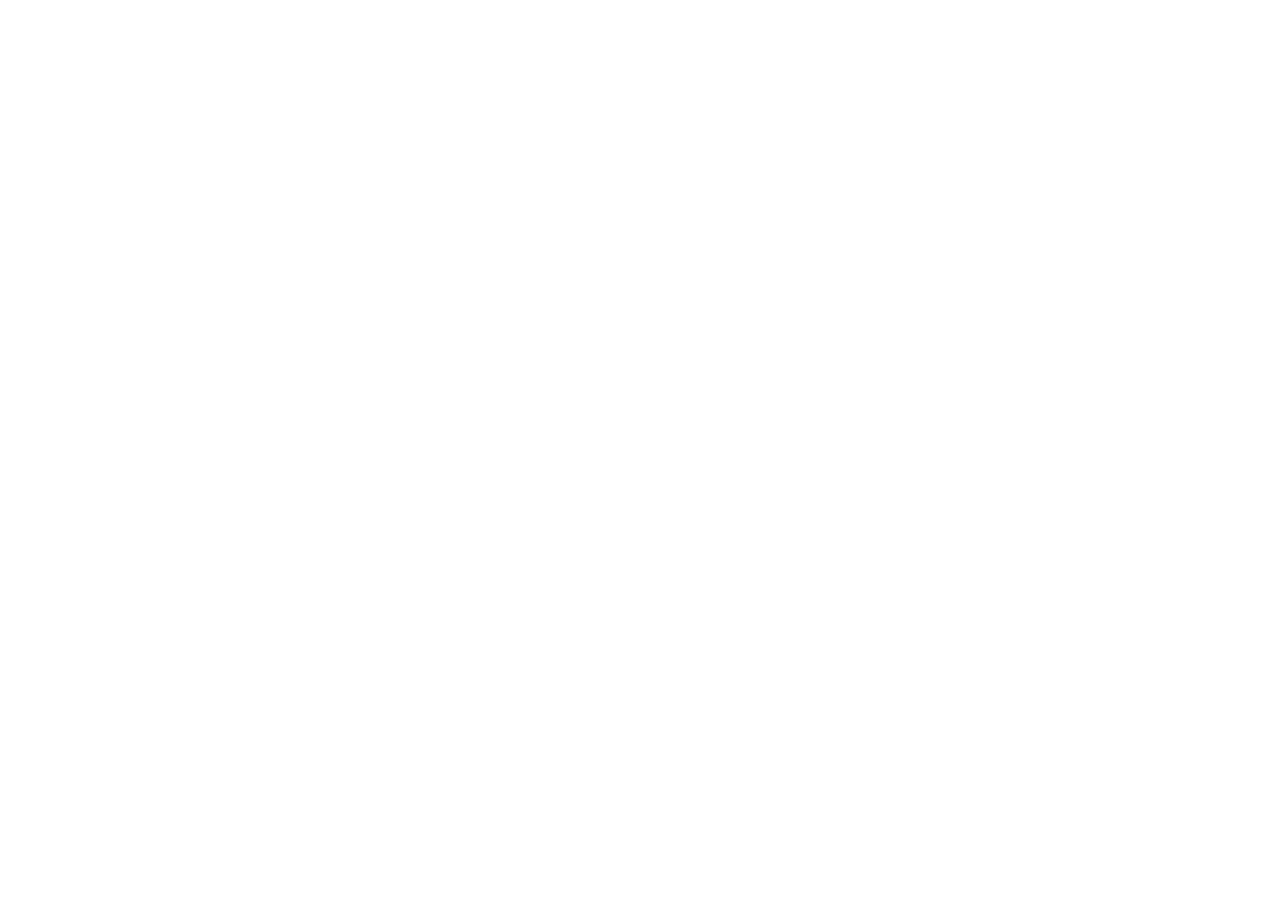
==== index.html @ 87524d26 "initialized tools" ====
<!DOCTYPE html>
<html lang="en">
<head>
    <meta charset="UTF-8">
    <meta name="viewport" content="width=device-width, initial-scale=1.0">
    <meta http-equiv="X-UA-Compatible" content="ie=edge">
    <title>Document</title>
</head>
<body>
    
</body>
</html>
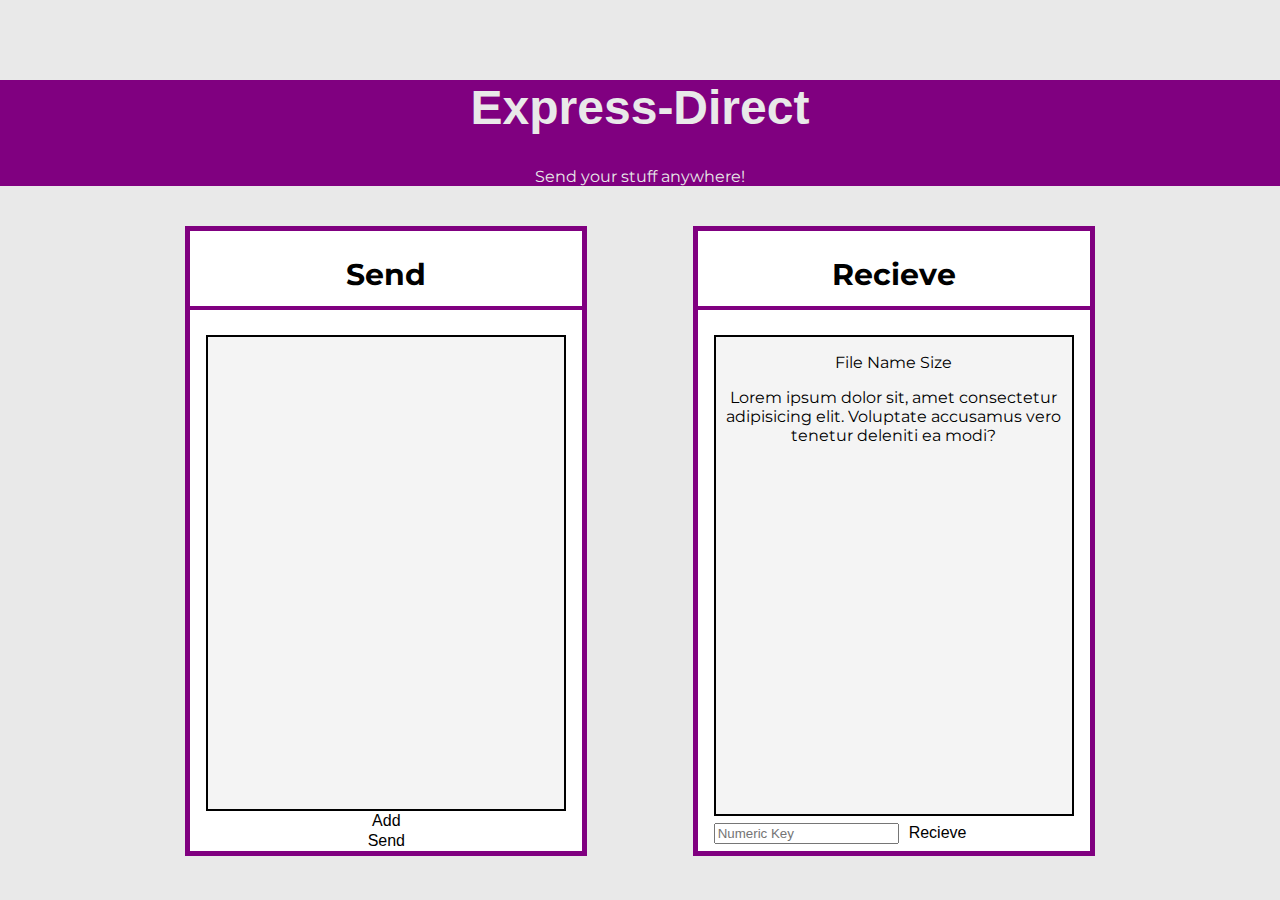
==== commit 175296f0: "most UI elements done. Need to make fix buttons and resizing." ====
--- a/index.html
+++ b/index.html
@@ -4,9 +4,56 @@
     <meta charset="UTF-8">
     <meta name="viewport" content="width=device-width, initial-scale=1.0">
     <meta http-equiv="X-UA-Compatible" content="ie=edge">
-    <title>Document</title>
+    <title>Express-Direct</title>
+    <link rel="shortcut icon" href="images/icon.png" type="image/x-icon">
+    <link rel="stylesheet" href="css/master.css">
+    <link href="https://fonts.googleapis.com/css?family=Montserrat&display=swap" rel="stylesheet"> 
+
 </head>
 <body>
+    <nav></nav>
     
+    <section class="mainContent">
+        
+        <header>
+            <h1>Express-Direct</h1>
+            <caption id="productCaption">Send your stuff anywhere!</caption>
+        </header>
+        <main class="flexBox">
+
+            <div class="subFlexBox" id="item">
+                <h2 class="titles">Send</h2>
+                <div class="fileArea">
+                    
+                </div>
+                <div class="buttonContainer">
+                    <button class="sendButtons" type="button">Add</button>
+                    
+                    <button class="sendButtons" type="button">Send</button>
+                </div>
+            </div>
+                
+            <div class="subFlexBox" id="item">
+                <h2 class="titles">Recieve</h2>
+
+                <div class="fileArea">
+                    <p><span>File Name</span> <span>Size</span></p>
+                    <p>Lorem ipsum dolor sit, amet consectetur adipisicing elit. Voluptate accusamus vero tenetur deleniti ea modi?</p>
+                </div>
+            
+                
+                <div class="buttonContainer" id="recieveContainer">
+                    <input class="buttonContainer"  type="text" name="value" placeholder="Numeric Key">
+                    <button class="recieveButtons" type="button">Recieve</button>
+                    
+                </div>
+                
+            </div>
+        </main>
+    </section>
+
+    <section class="banner">
+
+    </section>
 </body>
 </html>--- a/css/master.css
+++ b/css/master.css
@@ -0,0 +1,104 @@
+body{
+    width: 100%;
+    margin: 0 auto;
+    padding: 0;
+    background-color: white;
+    font-family: 'Montserrat', sans-serif;
+    font-weight: 400;
+    background-color: rgb(233, 233, 233);
+}
+
+header{
+    background-color: purple;
+    color: rgb(233, 233, 233);
+}
+
+header h1{
+    font-family: 'Lucida Sans', 'Lucida Sans Regular', 'Lucida Grande', 'Lucida Sans Unicode', Geneva, Verdana, sans-serif;
+    font-size: 48px;
+}
+
+.mainContent{
+    text-align: center;
+    align-content: center;
+    margin: 3rem 0;
+    height: 80vh;
+}
+
+.mainContent main{
+    /* border: 2px solid coral; */
+    margin: 5rem;
+    margin-top: 2.5rem; 
+    height: 70vh;
+    width: inherit;
+}
+.flexBox{
+    display: flex;
+    flex-direction: row;
+    justify-content: space-evenly;
+}
+
+.subFlexBox{
+    display: flex;
+    flex-direction: column;
+}
+
+#item{
+    border: 5px solid purple;
+    background-color: white;
+    flex: 0 1 35%; 
+}
+
+.titles{
+    border-bottom: 4px solid purple;
+    text-align: center;
+    font: bold;
+    font-size: 30px;
+    flex: 0 0 8%;
+}
+
+.fileArea{
+    flex: 1 1 80;
+    background-color:rgba(226, 226, 226, 0.39);
+    height: 53vh;
+    margin: 0 1em;
+    padding: 0;
+    border: 2px solid black;
+}
+
+.buttonContainer{
+    margin: auto;
+    
+}
+
+.sendButtons{
+    background-image: url();
+    background: none;
+    background-repeat: no-repeat;
+    background-position: 50% 50%;
+    border: none;
+    margin: 0 6em 0 6em;
+    font-size: 16px;
+}
+
+#recieveContainer{
+    text-align: right;
+    margin-left: 1em; 
+    
+    
+}
+.recieveButtons{
+    background-image: url();
+    background: none;
+    background-repeat: no-repeat;
+    background-position: 50% 50%;
+    border: none;
+    font-size: 16px;
+    
+}
+
+
+
+
+
+
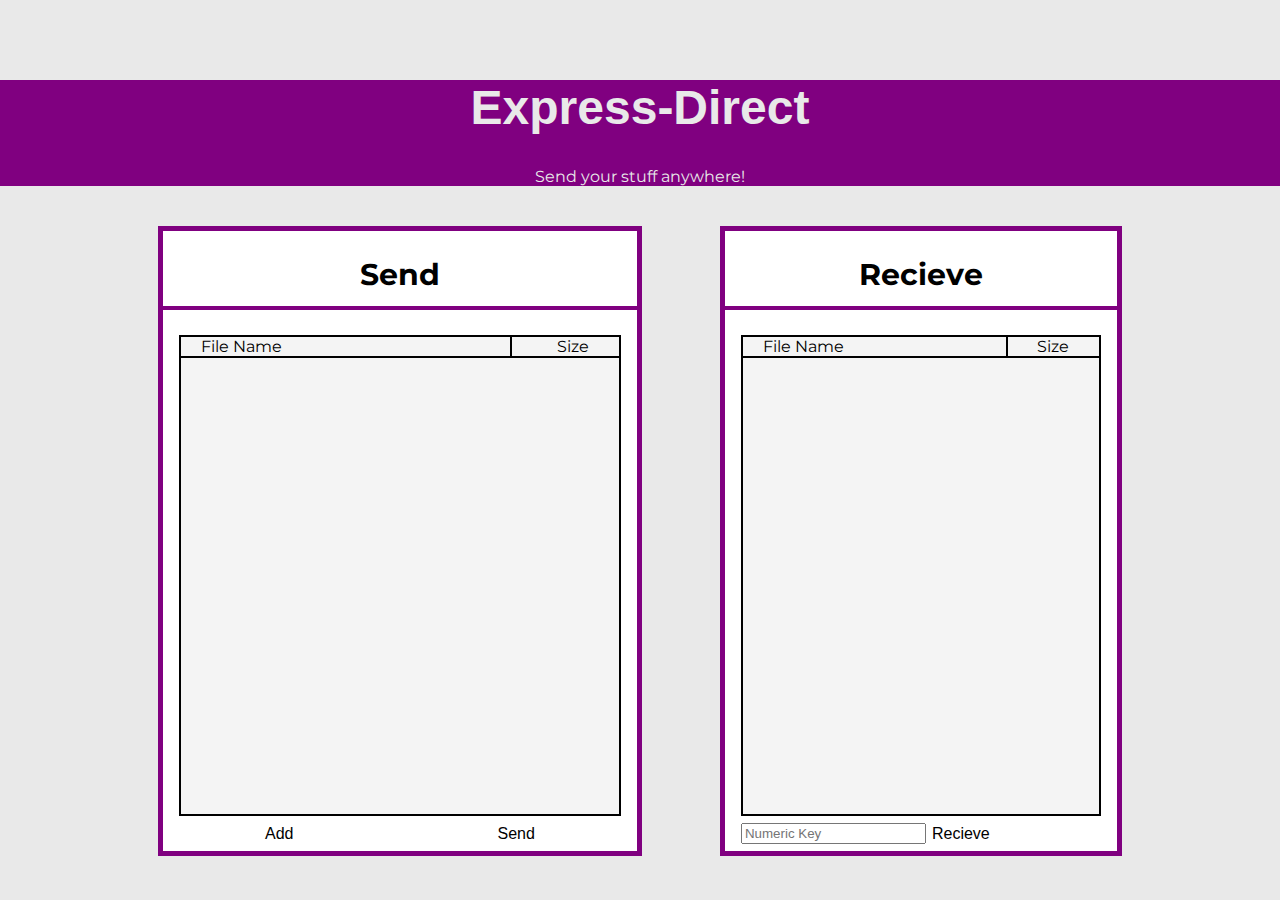
==== commit 4f875ca6: "Finished most front end UI/UX. Send widget can add files and display sizes and auto updates" ====
--- a/index.html
+++ b/index.html
@@ -21,28 +21,62 @@
         </header>
         <main class="flexBox">
 
+            <!-- Send Flex Box -->
             <div class="subFlexBox" id="item">
                 <h2 class="titles">Send</h2>
                 <div class="fileArea">
+
+                    <div class="contentContainerFlex fileHeader">
+                        <div class="fileName fileHeaderInlineBorder" id="fileNamePlacement">File Name</div>
+                        <div class="fileSize" id="fileSizePlacement">Size</div>
+                    </div>
+                    <div class="contentContainerFlex">
+                        <div class="fileName">
+                            <ol class="fileList" id="sentFile">
+                                
+                            </ol>
+                        </div>
+                        <div class="fileSize">
+                            <ol class="fileListSize" id="sizes">
+                                
+                            </ol>
+                        </div>
+                    </div>
+                </div>
+                <div class="buttonContainerFlex">
+                    <input class="sendButtons" id="fileInput" type="button" value="Add">
                     
-                </div>
-                <div class="buttonContainer">
-                    <button class="sendButtons" type="button">Add</button>
-                    
-                    <button class="sendButtons" type="button">Send</button>
+                    <input class="sendButtons" type="button" value="Send">
                 </div>
             </div>
-                
+            
+
+            <!-- Recieve Flex Box -->
             <div class="subFlexBox" id="item">
                 <h2 class="titles">Recieve</h2>
 
                 <div class="fileArea">
-                    <p><span>File Name</span> <span>Size</span></p>
-                    <p>Lorem ipsum dolor sit, amet consectetur adipisicing elit. Voluptate accusamus vero tenetur deleniti ea modi?</p>
+
+                    <div class="contentContainerFlex fileHeader">
+                        <div class="fileName fileHeaderInlineBorder" id="fileNamePlacement">File Name</div>
+                        <div class="fileSize" id="fileSizePlacement">Size</div>
+                    </div>
+                    <div class="contentContainerFlex">
+                        <div class="fileName">
+                            <ol class="fileList" id="recieveFile">
+                                
+                            </ol>
+                        </div>
+                        <div class="fileSize">
+                            <ol class="fileListSize" id="recieveFileSizes">
+                                
+                            </ol>
+                        </div>
+                    </div>
                 </div>
             
                 
-                <div class="buttonContainer" id="recieveContainer">
+                <div class="buttonContainerFlex" id="recieveContainer">
                     <input class="buttonContainer"  type="text" name="value" placeholder="Numeric Key">
                     <button class="recieveButtons" type="button">Recieve</button>
                     
@@ -55,5 +89,7 @@
     <section class="banner">
 
     </section>
+    <script src="scripts/sender.js"></script>
+    <script src="scripts/reciever.js"></script>
 </body>
 </html>--- a/css/master.css
+++ b/css/master.css
@@ -64,12 +64,17 @@
     margin: 0 1em;
     padding: 0;
     border: 2px solid black;
+    float: none;
 }
 
-.buttonContainer{
+.buttonContainerFlex{
+    display: flex;
+    flex-direction: row;
     margin: auto;
     
 }
+
+
 
 .sendButtons{
     background-image: url();
@@ -79,13 +84,13 @@
     border: none;
     margin: 0 6em 0 6em;
     font-size: 16px;
+
+    flex: 1 1 50%;
 }
 
 #recieveContainer{
-    text-align: right;
+    text-align: left;
     margin-left: 1em; 
-    
-    
 }
 .recieveButtons{
     background-image: url();
@@ -95,10 +100,56 @@
     border: none;
     font-size: 16px;
     
+    flex: 1 1 50%;
+}
+/* content global css */
+.contentContainerFlex{
+    display: flex;
+    flex-direction: row;
+    width: 100%;
+    
+    
+}
+
+.fileName{
+    flex: 1 1 80%;
+    text-align: left;
+    
+}
+
+.fileSize{
+    flex: 1 1 20%;
+}
+
+/* File Header CSS */
+.fileHeader{
+    border-bottom: 2px solid black;
+}
+.fileHeaderInlineBorder{
+    border-right: 2px solid black;
+}
+#fileNamePlacement{
+    padding-left: 20px; 
+}
+#fileSizePlacement{
+    text-align: right;
+    padding-right: 30px;
+}
+/* File and Size list */
+.fileList{
+    padding-left: 20px;
+    list-style-type: none;
+}
+.fileListSize{
+    list-style-type: none;
+    padding-right: 10px;
+}
+ol li{
+    margin: 0;
+    padding: 0;
 }
 
 
 
 
 
-
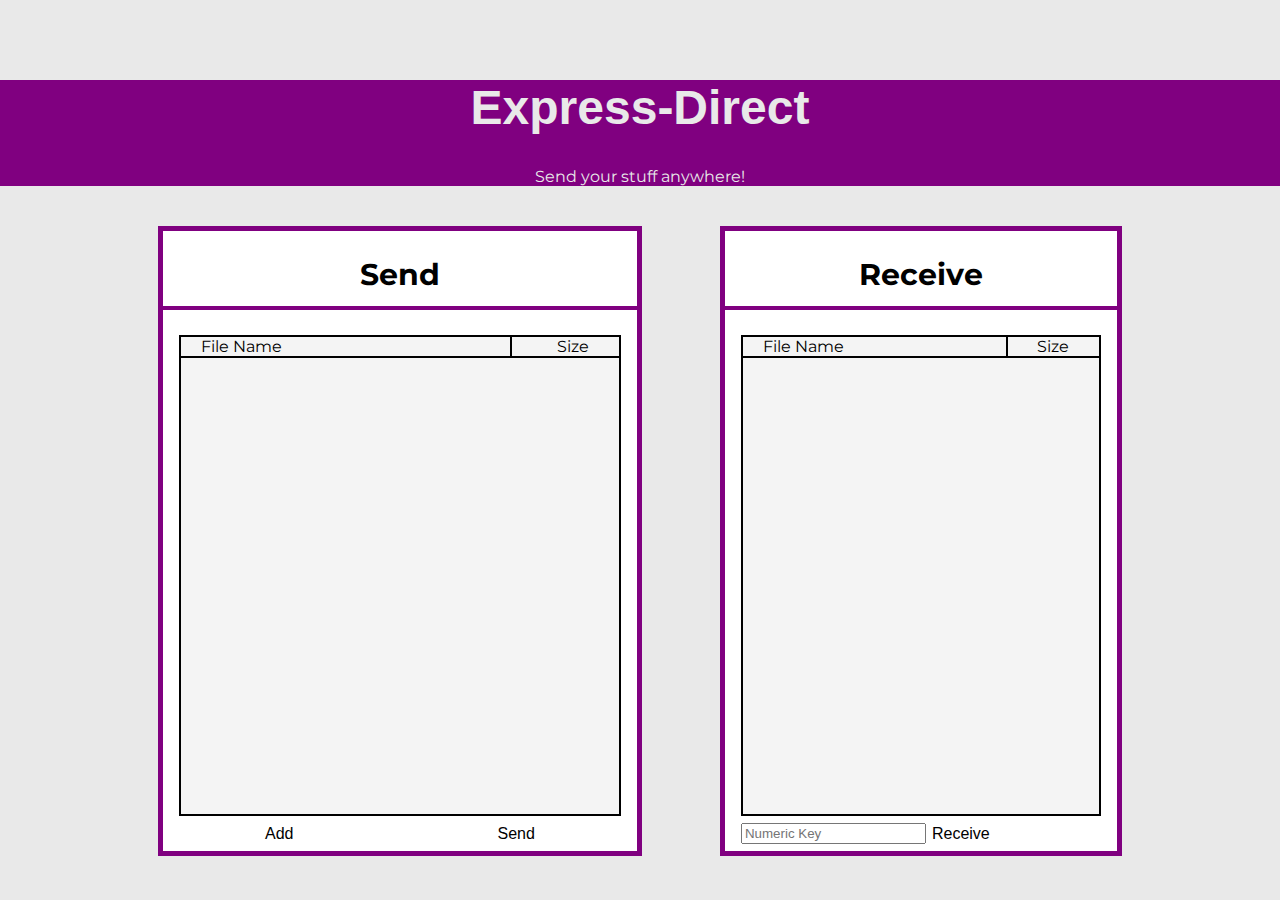
==== commit ffc68d33: "fixed spelling error on receive and properly calculate sizes of files with descriptor ie; B, KB, MB," ====
--- a/index.html
+++ b/index.html
@@ -44,16 +44,17 @@
                     </div>
                 </div>
                 <div class="buttonContainerFlex">
-                    <input class="sendButtons" id="fileInput" type="button" value="Add">
+                    
+                        <input class="sendButtons" id="fileInput" type="button" value="Add">
                     
                     <input class="sendButtons" type="button" value="Send">
                 </div>
             </div>
             
 
-            <!-- Recieve Flex Box -->
+            <!-- receieve Flex Box -->
             <div class="subFlexBox" id="item">
-                <h2 class="titles">Recieve</h2>
+                <h2 class="titles">Receive</h2>
 
                 <div class="fileArea">
 
@@ -68,17 +69,17 @@
                             </ol>
                         </div>
                         <div class="fileSize">
-                            <ol class="fileListSize" id="recieveFileSizes">
-                                
+                            <ol class="fileListSize" id="receiveFileSizes">
+                            
                             </ol>
                         </div>
                     </div>
                 </div>
             
                 
-                <div class="buttonContainerFlex" id="recieveContainer">
+                <div class="buttonContainerFlex" id="receiveContainer">
                     <input class="buttonContainer"  type="text" name="value" placeholder="Numeric Key">
-                    <button class="recieveButtons" type="button">Recieve</button>
+                    <button class="receiveButtons" type="button">Receive</button>
                     
                 </div>
                 
@@ -90,6 +91,6 @@
 
     </section>
     <script src="scripts/sender.js"></script>
-    <script src="scripts/reciever.js"></script>
+    <script src="scripts/receive.js"></script>
 </body>
 </html>--- a/css/master.css
+++ b/css/master.css
@@ -88,11 +88,11 @@
     flex: 1 1 50%;
 }
 
-#recieveContainer{
+#receiveContainer{
     text-align: left;
     margin-left: 1em; 
 }
-.recieveButtons{
+.receiveButtons{
     background-image: url();
     background: none;
     background-repeat: no-repeat;
@@ -142,11 +142,12 @@
 }
 .fileListSize{
     list-style-type: none;
-    padding-right: 10px;
+    padding-right: 20px;
 }
 ol li{
     margin: 0;
     padding: 0;
+    list-style: none;
 }
 
 
